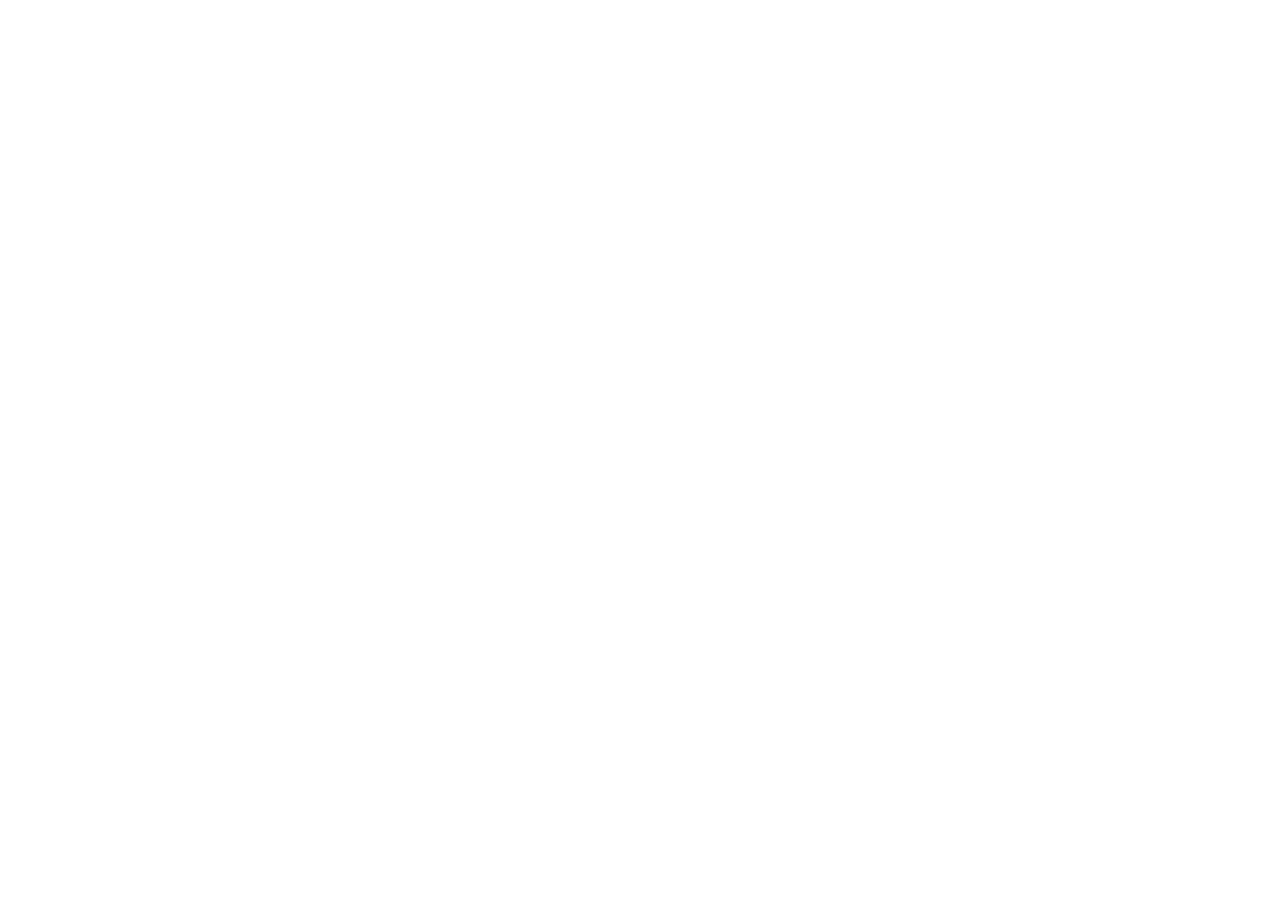
==== ValidaçãoDeCPF/index.html @ 5292b7c0 "Refiz tudo" ====
<!DOCTYPE html>
<html lang="pt-br">
<head>
    <meta charset="UTF-8">
    <meta http-equiv="X-UA-Compatible" content="IE=edge">
    <meta name="viewport" content="width=device-width, initial-scale=1.0">
    <title>Validação de CPF</title>
    <script  src="validacao.js"></script>
</head>
<body>
    
</body>
</html>
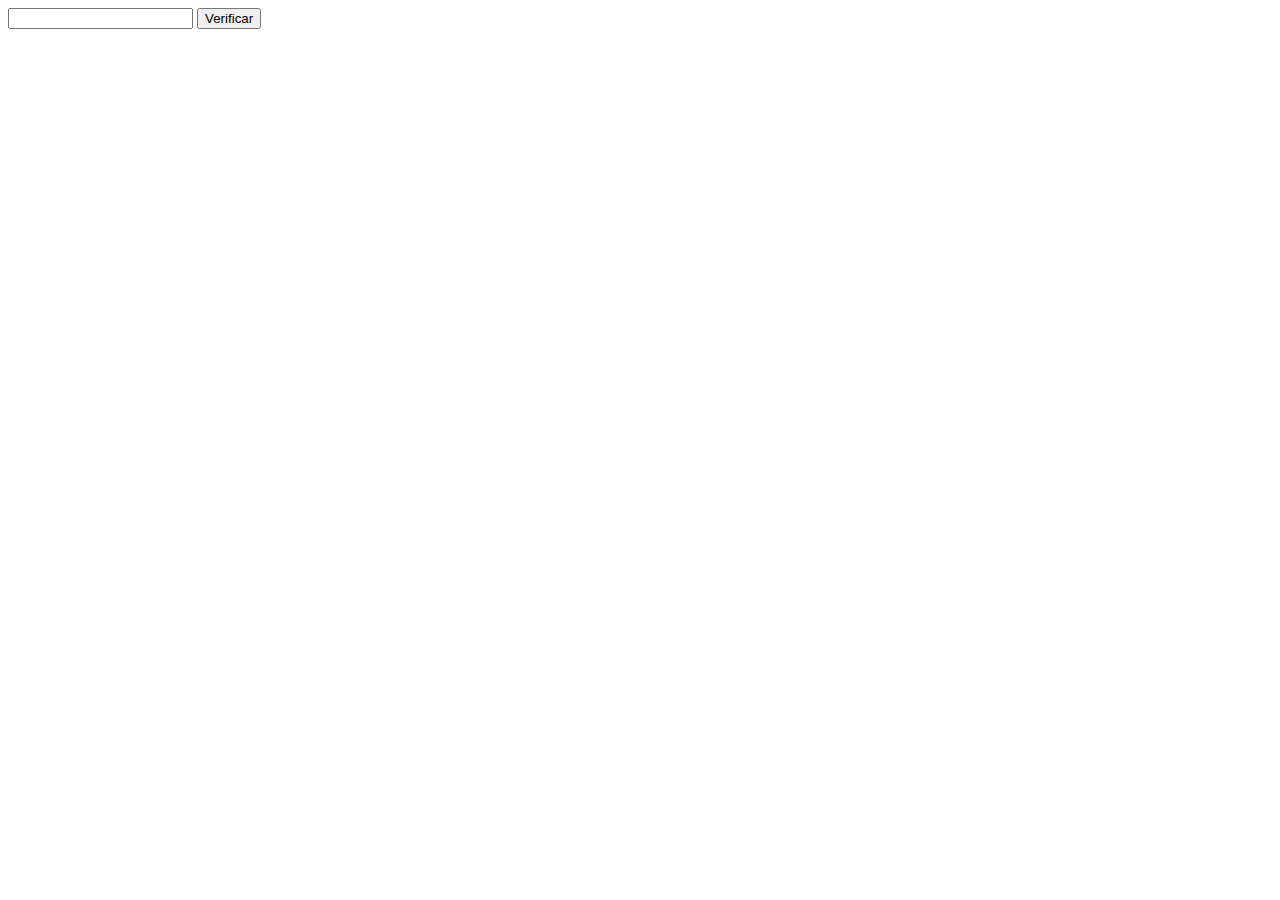
==== commit d22428a5: "Ainda falta terminar" ====
--- a/ValidaçãoDeCPF/index.html
+++ b/ValidaçãoDeCPF/index.html
@@ -2,12 +2,15 @@
 <html lang="pt-br">
 <head>
     <meta charset="UTF-8">
-    <meta http-equiv="X-UA-Compatible" content="IE=edge">
     <meta name="viewport" content="width=device-width, initial-scale=1.0">
     <title>Validação de CPF</title>
     <script  src="validacao.js"></script>
+    <link rel="stylesheet" href="validacao.css" type="text/css">
 </head>
 <body>
-    
+    <form = class="Formulario">
+        <input type="text" id="cpf" class="InputFormulario">
+        <button class="ButtonFormulario">Verificar</button>
+    </form>
 </body>
 </html>--- a/ValidaçãoDeCPF/validacao.css
+++ b/ValidaçãoDeCPF/validacao.css
@@ -0,0 +1,5 @@
+body {
+    display: flex;
+    flex-direction: row;
+    align-items: center;
+}